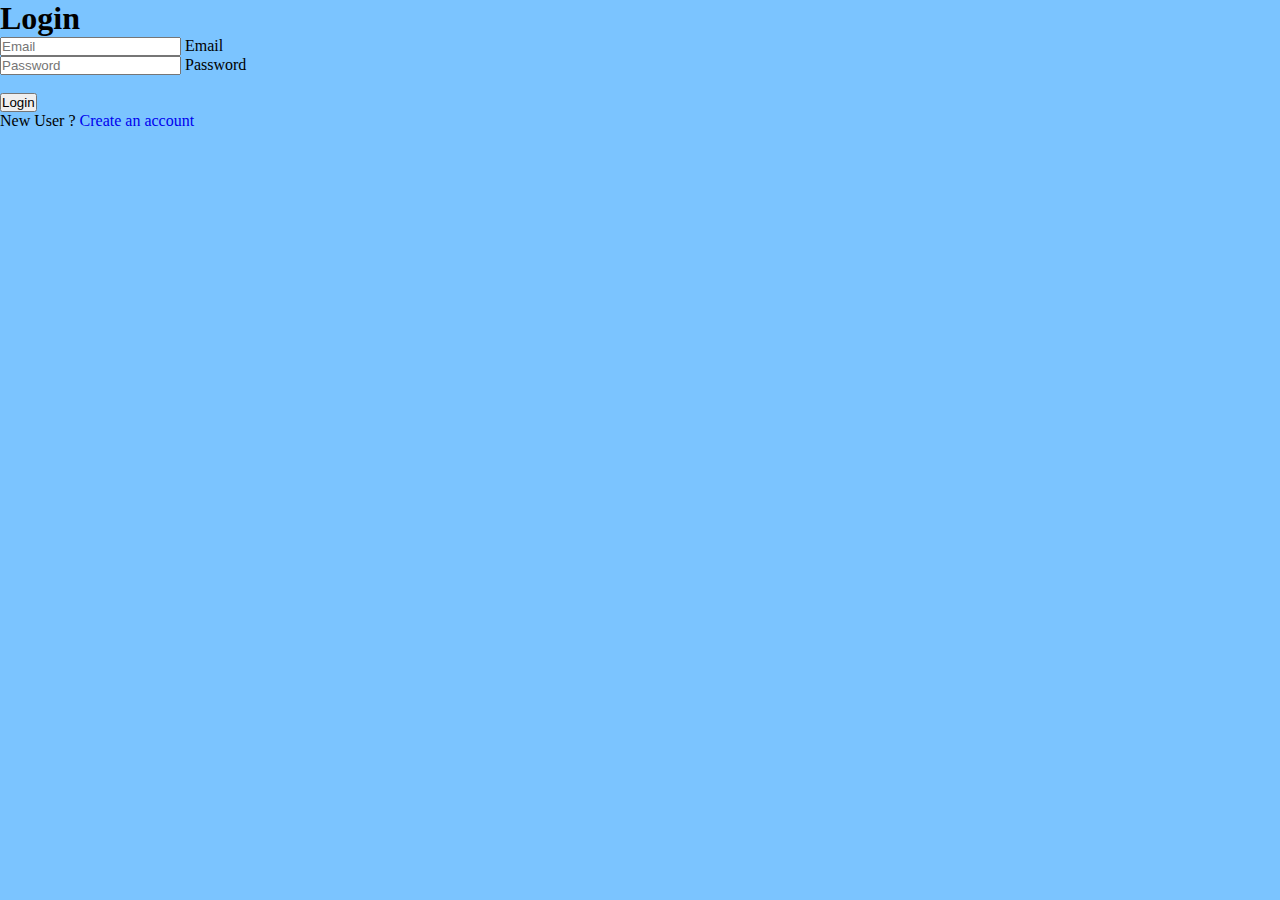
==== login.html @ c479e3af "first commit" ====
<!DOCTYPE html>
<html lang="en">
  <head>
    <meta charset="UTF-8" />
    <meta name="viewport" content="width=device-width, initial-scale=1.0" />
    <title>TRIP KERALA</title>

    <!-- bootrasp cdn -->
    <link
      href="https://cdn.jsdelivr.net/npm/bootstrap@5.3.1/dist/css/bootstrap.min.css"
      rel="stylesheet"
      integrity="sha384-4bw+/aepP/YC94hEpVNVgiZdgIC5+VKNBQNGCHeKRQN+PtmoHDEXuppvnDJzQIu9"
      crossorigin="anonymous"
    />
    <!-- local style  -->
    <link rel="stylesheet" href="style.css" />

    <!-- bootstrap icon cdn -->
    <link
      rel="stylesheet"
      href="https://cdn.jsdelivr.net/npm/bootstrap-icons@1.10.2/font/bootstrap-icons.css"
      integrity="sha384-b6lVK+yci+bfDmaY1u0zE8YYJt0TZxLEAFyYSLHId4xoVvsrQu3INevFKo+Xir8e"
      crossorigin="anonymous"
    />
  </head>
  <body>
    

    <!-- Login Section -->


    <div id="login-w"  class="container p-4 text-center mt-3 mb-3 bg-light  border border border rounded">

        <div class="row gx-5" >
          
          <div class="col" >
            <h1 class="mb-5 text-center">
    
                    <i class="bi bi-box-arrow-in-right"></i> Login
                  </h1> 
      
              
            <div class="p-3">
                <form action="index.html" onsubmit=" return validate()">
              
                <div class="form-floating mb-3">
                <input type="text" class="form-control" id="email"     placeholder="Email">
                <label for="floatingInput">Email</label>
                <span id="msg"></span>
              </div>
              <div class="form-floating">
                <input type="password" class="form-control" id="pwd" placeholder="Password">
                <label for="floatingPassword">Password</label><br>
                <span id="pmsg"></span>
                <br>
              </div>
       
                <button class="btn btn-success mt-4" >Login</button>
   

          </form>
          </div>
        </div>

        <span> New User ? <a href="signup.html">Create an account</a></span>
      </div>
<!-- login Section end -->



    <script
      src="https://cdn.jsdelivr.net/npm/bootstrap@5.3.1/dist/js/bootstrap.bundle.min.js"
      integrity="sha384-HwwvtgBNo3bZJJLYd8oVXjrBZt8cqVSpeBNS5n7C8IVInixGAoxmnlMuBnhbgrkm"
      crossorigin="anonymous"
    ></script>
    <script src="login.js"></script>
  </body>
</html>
---- style.css ----
*{
    margin: 0;
    padding: 0;
}
body{
    background-color: rgb(123, 196, 255);
}


/* CSS */
.button-41 {
  background-color: initial;
  background-image: linear-gradient(-180deg, #00D775, #00BD68);
  border-radius: 5px;
  box-shadow: rgba(0, 0, 0, 0.1) 0 2px 4px;
  color: #FFFFFF;
  cursor: pointer;
  display: inline-block;
  font-family: Inter,-apple-system,system-ui,Roboto,"Helvetica Neue",Arial,sans-serif;
  height: 44px;
  line-height: 44px;
  outline: 0;
  overflow: hidden;
  padding: 0 20px;
  pointer-events: auto;
  position: relative;
  text-align: center;
  touch-action: manipulation;
  user-select: none;
  -webkit-user-select: none;
  vertical-align: top;
  white-space: nowrap;
  z-index: 9;
  border: 0;
}

.button-41:hover {
  background: #00bd68;
}


  .footer-distributed {
    background-color: #292c2f;
    box-shadow: 0 1px 1px 0 rgba(0, 0, 0, 0.12);
    box-sizing: border-box;
    width: 100%;
    text-align: left;

    padding: 45px 50px;
  }
  
  .footer-distributed .footer-left p {
    color: #8f9296;
    font-size: 14px;
    margin: 0;
  }
  /* Footer links */
  
  .footer-distributed p.footer-links {
    font-size: 18px;
    font-weight: bold;
    color: #ffffff;
    margin: 0 0 10px;
    padding: 0;
    transition: ease .25s;
  }
  
  .footer-distributed p.footer-links a {
    display: inline-block;
    line-height: 1.8;
    text-decoration: none;
    color: inherit;
    transition: ease .25s;
  }
  
  .footer-distributed .footer-links a:before {
    content: "·";
    font-size: 20px;
    left: 0;
    color: #fff;
    display: inline-block;
    padding-right: 5px;
  }
  
  .footer-distributed .footer-links .link-1:before {
    content: none;
  }
  
  .footer-distributed .footer-right {
    float: right;
    margin-top: 6px;
    max-width: 180px;
  }
  
  .footer-distributed .footer-right a {
    display: inline-block;
    width: 35px;
    height: 35px;
    background-color: #33383b;
    border-radius: 2px;
    font-size: 20px;
    color: #ffffff;
    text-align: center;
    line-height: 35px;
    margin-left: 3px;
    transition:all .25s;
  }
  
  .footer-distributed .footer-right a:hover{transform:scale(1.1); -webkit-transform:scale(1.1);}
  
  .footer-distributed p.footer-links a:hover{text-decoration:underline;}
  
  /* Media Queries */
  
  @media (max-width: 600px) {
    .footer-distributed .footer-left, .footer-distributed .footer-right {
      text-align: center;
    }
    .footer-distributed .footer-right {
      float: none;
      margin: 0 auto 20px;
    }
    .footer-distributed .footer-left p.footer-links {
      line-height: 1.8;
    }
  }

  #cardani{

    transition: 1s;
    transition-duration: .2s;

  }

  #cardani:hover{
    transform: scale(1.1);

  }

  #login-w{


    width: 500px;
  }

  .readmore{

    background-color: #00BD68;
    border: none;
    
    color: white;
    padding: 4px 50px;
    border-radius: 4px;
    transition: 1s ease-in-out;
    transition-duration: .5s;
  
    
  }
.readmore:hover{
  
  padding: 4px 100px;
  background-color:#ff3c4c;
  
}
a{
  text-decoration: none;
}
p{
  font-size: 12px;

}
h2{
  color: #ff3c4c;
}
table{
  border: 1px solid red;
}
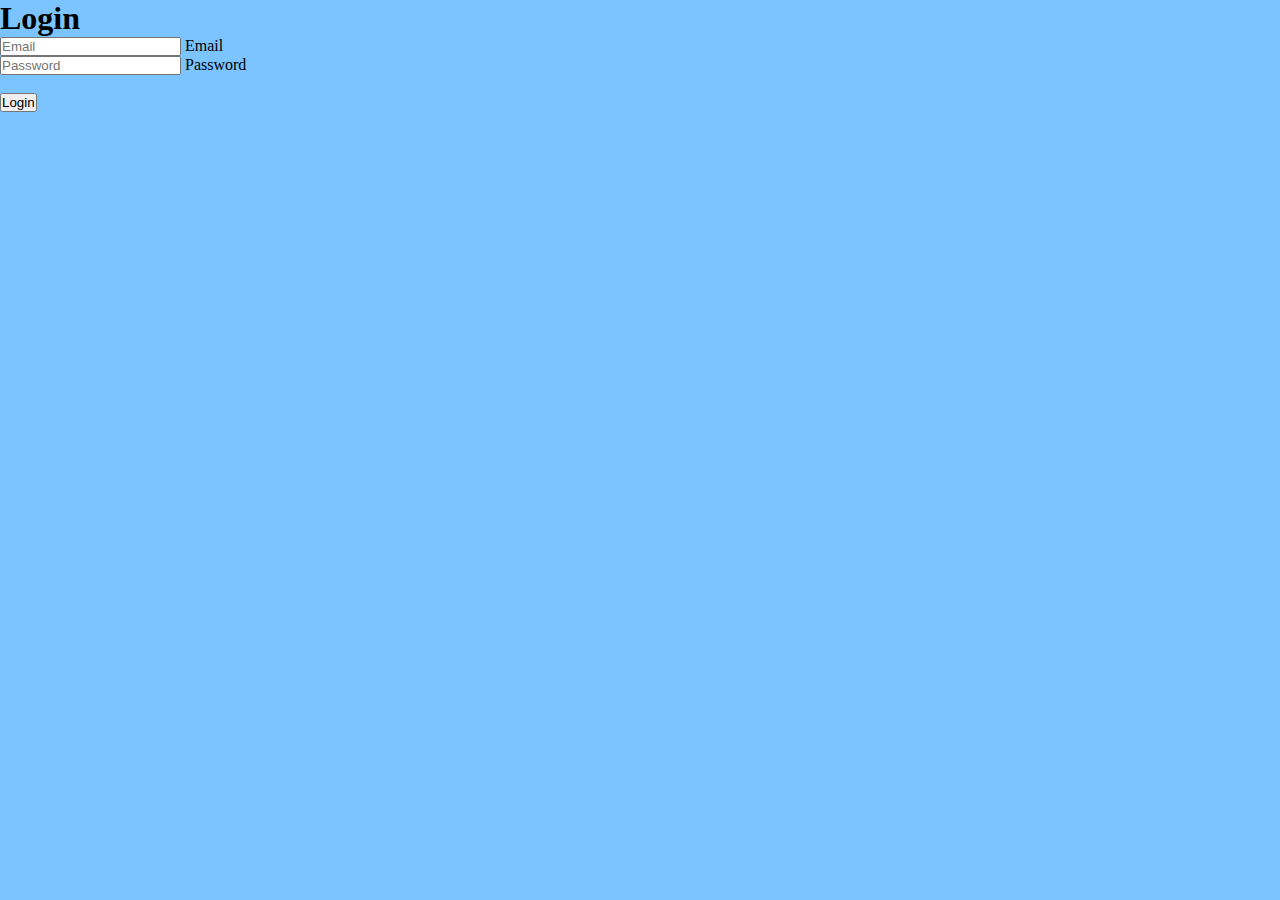
==== commit f6a80a09: "table" ====
--- a/login.html
+++ b/login.html
@@ -3,7 +3,7 @@
   <head>
     <meta charset="UTF-8" />
     <meta name="viewport" content="width=device-width, initial-scale=1.0" />
-    <title>TRIP KERALA</title>
+    <title>Login</title>
 
     <!-- bootrasp cdn -->
     <link
@@ -29,7 +29,7 @@
     <!-- Login Section -->
 
 
-    <div id="login-w"  class="container p-4 text-center mt-3 mb-3 bg-light  border border border rounded">
+    <div id="login-w"  class="container p-4 text-center mt-5 mb-3 bg-light  border border border rounded">
 
         <div class="row gx-5" >
           
@@ -62,7 +62,6 @@
           </div>
         </div>
 
-        <span> New User ? <a href="signup.html">Create an account</a></span>
       </div>
 <!-- login Section end -->
 
